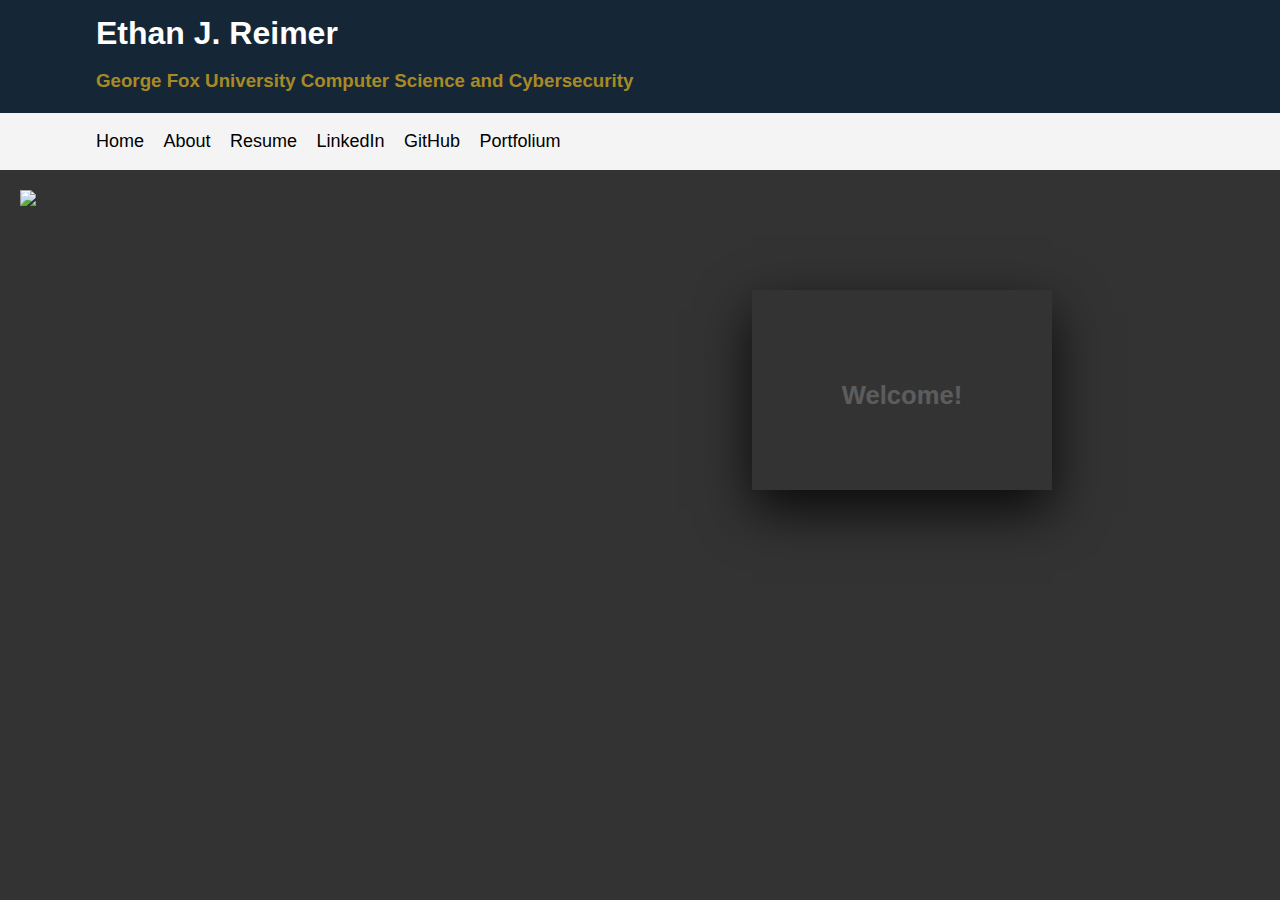
==== index.html @ fc9f885e "Big changes, all pages updated or removed" ====
<!DOCTYPE html>
<html lang="en">
    <head>
        <title>Ethan J. Reimer</title>
        <meta charset="utf-8">
        <link rel="stylesheet" type="text/css" href="css/index.css">
    </head>

    <body>
        <header id="main-header">
            <div class="container">
                <h1 class="page-title">Ethan J. Reimer</h1>
                <h3 class="page-description"><a href="https://www.georgefox.edu/" target="_blank">George Fox University</a> <a href="https://www.georgefox.edu/college-admissions/academics/major/computer-science.html" target="_blank">Computer Science</a> and <a href="https://www.georgefox.edu/college-admissions/academics/major/cyber-security-concentration.html" target="_blank">Cybersecurity</a></h3>
            </div>
        </header>

        <!-- Navigation Bar of internal and external links-->
        <nav id="navbar">
            <div class="container">
                <ul>
                    <li><a href="#">Home</a></li>
                    <li><a href="AboutMe.html">About</a></li>
                    <li><a href="documents/ereimer_Resume.pdf" target="_blank">Resume</a></li>
                    <!-- <li><a href="Projects.html">Projects</a></li> -->
                    <li><a href="https://www.linkedin.com/in/ethan-reimer-0487a9178/" target="_blank">LinkedIn</a></li>
                    <li><a href="https://github.com/ereimer18" target="_blank">GitHub</a></li>
                    <li><a href="https://portfolium.com/EthanReimer" target="_blank">Portfolium</a></li>
                </ul>
            </div>
        </nav>

        <main class="main_content">
            <div class="profile">
                <img id="image" src="images/profile.JPG">
            </div>
            <div class="sidebar">
                <div class="card">
                    <div class="face face1">
                        <div class="content">
                            <h3>Welcome!</h3>
                        </div>
                    </div> <!-- /face -->
                    <div class="face face2">
                        <div class="content">
                            <p>I will be updating this page as I am learning new web development skills in the coming weeks! 
                                Feel free to explore now and learn about who I am,
                                and I encourage you to check back soon for new content and features!</p>
                            <!-- <a href="#">Read More</a> -->
                            <!-- <a href=""><img src="images/instagram.png"></a> -->
                        </div>
                    </div> <!-- /face -->
                </div>
            </div>
        </main>

    </body>
</html>
---- css/index.css ----
body {
    background-color: #333;
    color: #fff;
    font-family: Arial, Helvetica, sans-serif;
    font-size: 1em;
    line-height: 1.6em;
    min-height: 100%;
    margin: 0;

    display: flex;
    flex-direction: column;
}

.container {
    width: 85%;
    margin: auto;
    overflow: hidden;
}

header {
    background-color: #152736;
    color: #fff;
}

header .page-description {
    color: #a88a25;
}

header .page-description a{
    color: #a88a25;
    text-decoration: none;
}

header .page-description a:hover a:visited{
    color: #a88a25;
}

/* NAVIGATION BAR */

#navbar {
    background-color: #f4f4f4;
    color: #333;
}

#navbar ul {
    padding: 0;
    list-style: none;
}

#navbar li {
    display: inline;
}

#navbar a {
    color: #000;
    text-decoration: none;
    font-size: 18px;
    padding-right: 15px;
}

#navbar a:hover {
    text-decoration: underline;
}

#navbar a:visited {
    color: #000;
}

.main_content {
    display: flex;
    flex-wrap: wrap;
    margin-top: 20px;
    margin-left: 20px;
    margin-bottom: 20px;
    box-sizing: border-box;
    position: relative;
    color: #000;
}

.profile {
    float: left;
    display: flex;
    width: 40%;
}

.profile #image {
    width: 100%;
}

.sidebar {
    display: flex;
    justify-content: center;
    align-items: center;
    float: right;
    box-sizing: border-box;
    width: 60%;
    position: relative;
}

.sidebar .card{
    position: relative;
    cursor: pointer;
}

.sidebar .card .face{
    width: 300px;
    height: 200px;
    transition: 0.5s;
}

.sidebar .card .face.face1{
    position: relative;
    background: #333;
    display: flex;
    justify-content: center;
    align-items: center;
    z-index: 1;
    transform: translateY(50%);
}

.sidebar .card:hover .face.face1{
    background: #d80a36;
    transform: translateY(0);
}

.sidebar .card .face.face1 .content {
    opacity: 0.2;
    transition: 0.5s;
}

.sidebar .card:hover .face.face1 .content {
    opacity: 1;
}

.sidebar .card .face.face1 .content img{
    max-width: 100px;
}

.sidebar .card .face.face1 .content h3{
    margin: 10px 0 0;
    padding: 0;
    color: #fff;
    text-align: center;
    font-size: 1.6em;
}

.sidebar .card .face.face2{
    position: relative;
    background: #fff;
    display: flex;
    justify-content: center;
    align-items: center;
    padding: 20px;
    box-sizing: border-box;
    box-shadow: 0 20px 50px rgba(0, 0, 0, 0.8);
    transform: translateY(-50%);
}

.sidebar .card:hover .face.face2{
    transform: translateY(0);
}

/* .sidebar .card .face.face2 .content a{
    
} */

.sidebar .card .face.face2 .content p{
    margin: 0;
    padding: 0;
}

.sidebar .card .face.face2 .content a{
    margin: 15px 0 0;
    display: inline-block;
    text-decoration: none;
    font-weight: 900;
    color: #333;
    padding: 5px;
    border: 1px solid #333;
}

.sidebar .card .face.face2 .content a:hover{
    background: #333;
    color: #fff;
}
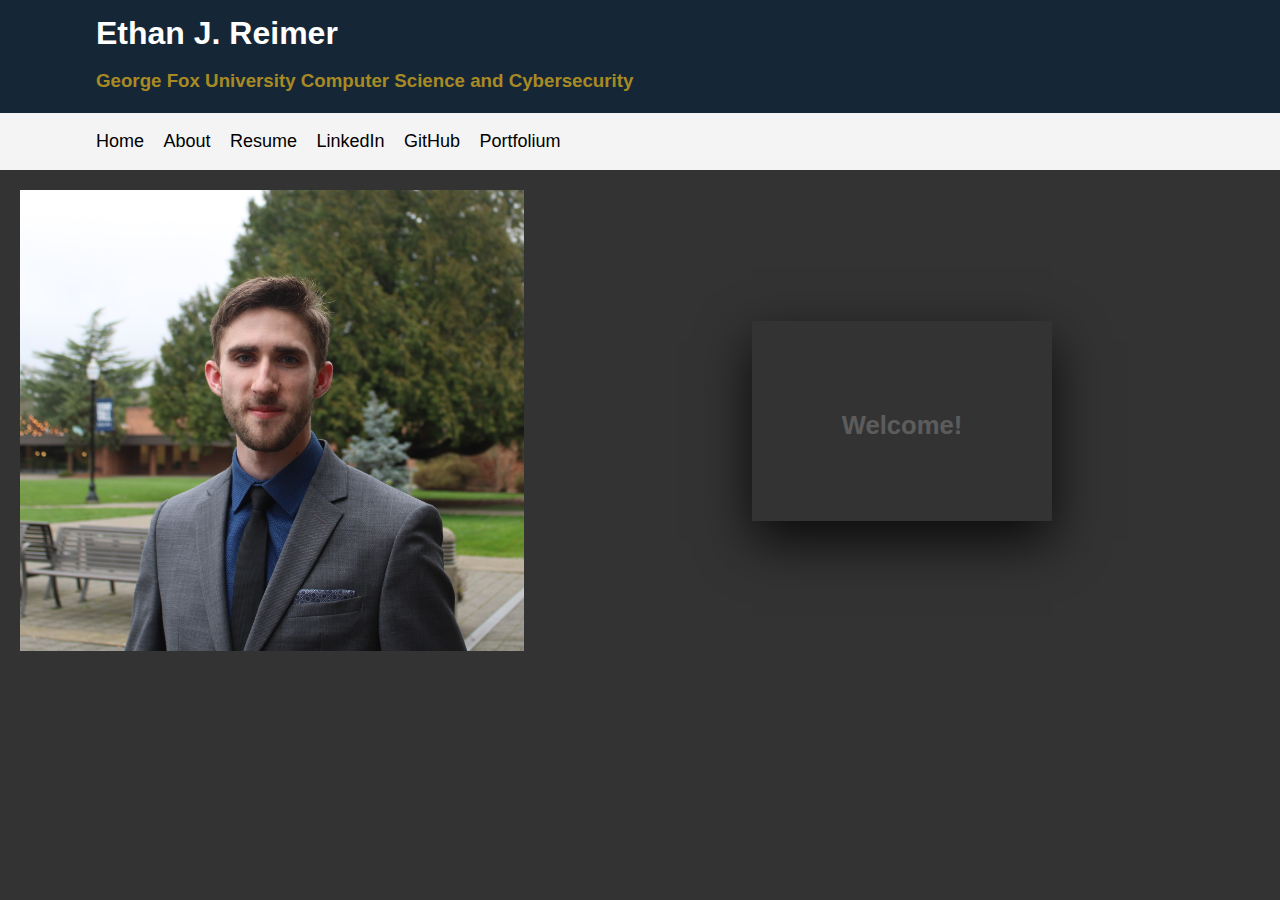
==== commit 7bbc0a48: "Update profile.jpg" ====
--- a/index.html
+++ b/index.html
@@ -31,7 +31,7 @@
 
         <main class="main_content">
             <div class="profile">
-                <img id="image" src="images/profile.JPG">
+                <img id="image" src="images/profile.jpg">
             </div>
             <div class="sidebar">
                 <div class="card">
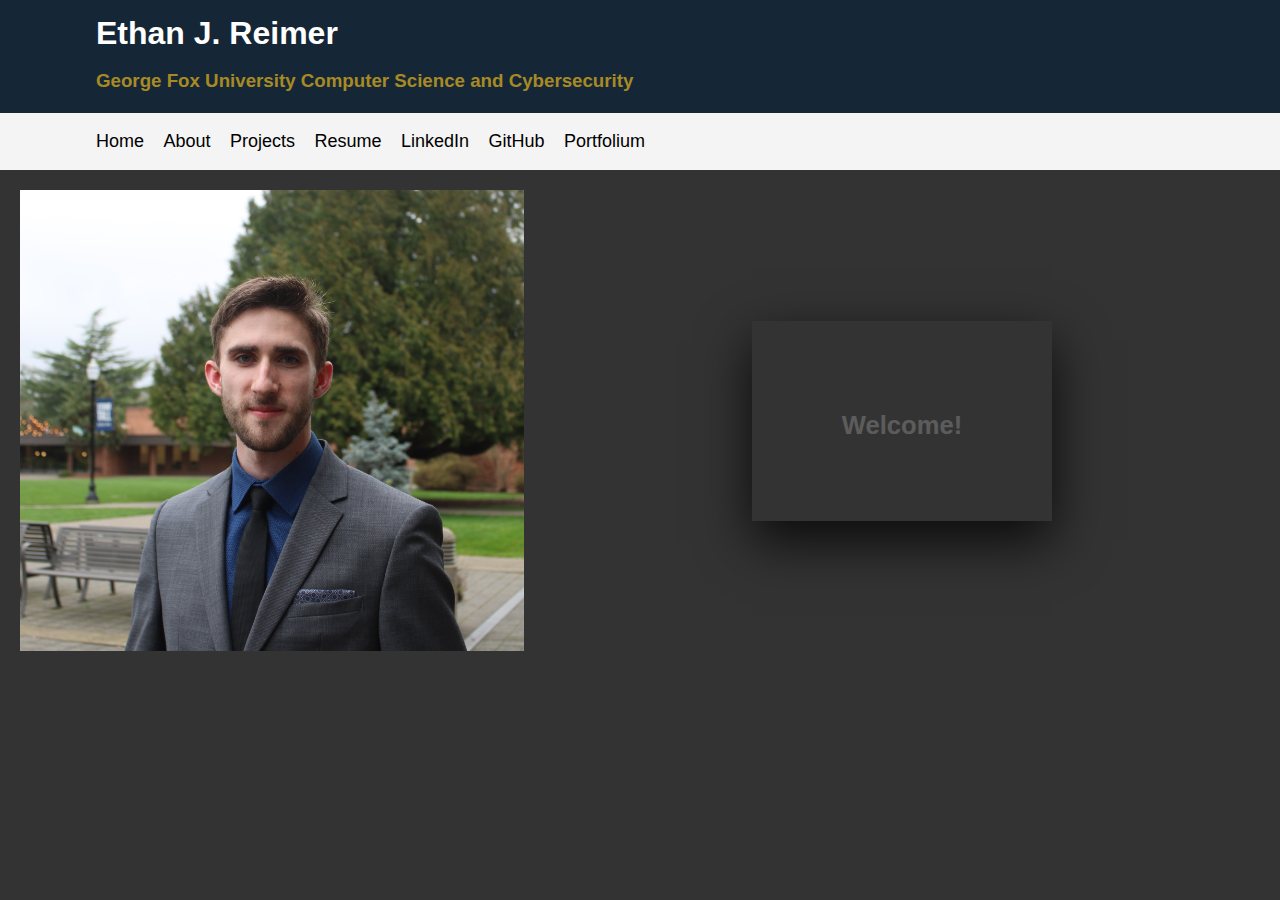
==== commit e4cc5590: "Projects Page" ====
--- a/index.html
+++ b/index.html
@@ -20,9 +20,9 @@
                 <ul>
                     <li><a href="#">Home</a></li>
                     <li><a href="AboutMe.html">About</a></li>
+                    <li><a href="Projects.html">Projects</a></li>
                     <li><a href="documents/ereimer_Resume.pdf" target="_blank">Resume</a></li>
-                    <!-- <li><a href="Projects.html">Projects</a></li> -->
-                    <li><a href="https://www.linkedin.com/in/ethan-reimer-0487a9178/" target="_blank">LinkedIn</a></li>
+                    <li><a href="https://www.linkedin.com/in/ethanreimer/" target="_blank">LinkedIn</a></li>
                     <li><a href="https://github.com/ereimer18" target="_blank">GitHub</a></li>
                     <li><a href="https://portfolium.com/EthanReimer" target="_blank">Portfolium</a></li>
                 </ul>
@@ -42,11 +42,9 @@
                     </div> <!-- /face -->
                     <div class="face face2">
                         <div class="content">
-                            <p>I will be updating this page as I am learning new web development skills in the coming weeks! 
-                                Feel free to explore now and learn about who I am,
+                            <p>Feel free to explore and learn about who I am, 
                                 and I encourage you to check back soon for new content and features!</p>
-                            <!-- <a href="#">Read More</a> -->
-                            <!-- <a href=""><img src="images/instagram.png"></a> -->
+                                <a id="contact_btn" href="mailto: ereimer18@georgefox.edu">Contact Me</a>
                         </div>
                     </div> <!-- /face -->
                 </div>
--- a/css/index.css
+++ b/css/index.css
@@ -184,3 +184,6 @@
     color: #fff;
 }
 
+#contact_btn {
+    font-size: 1em;
+}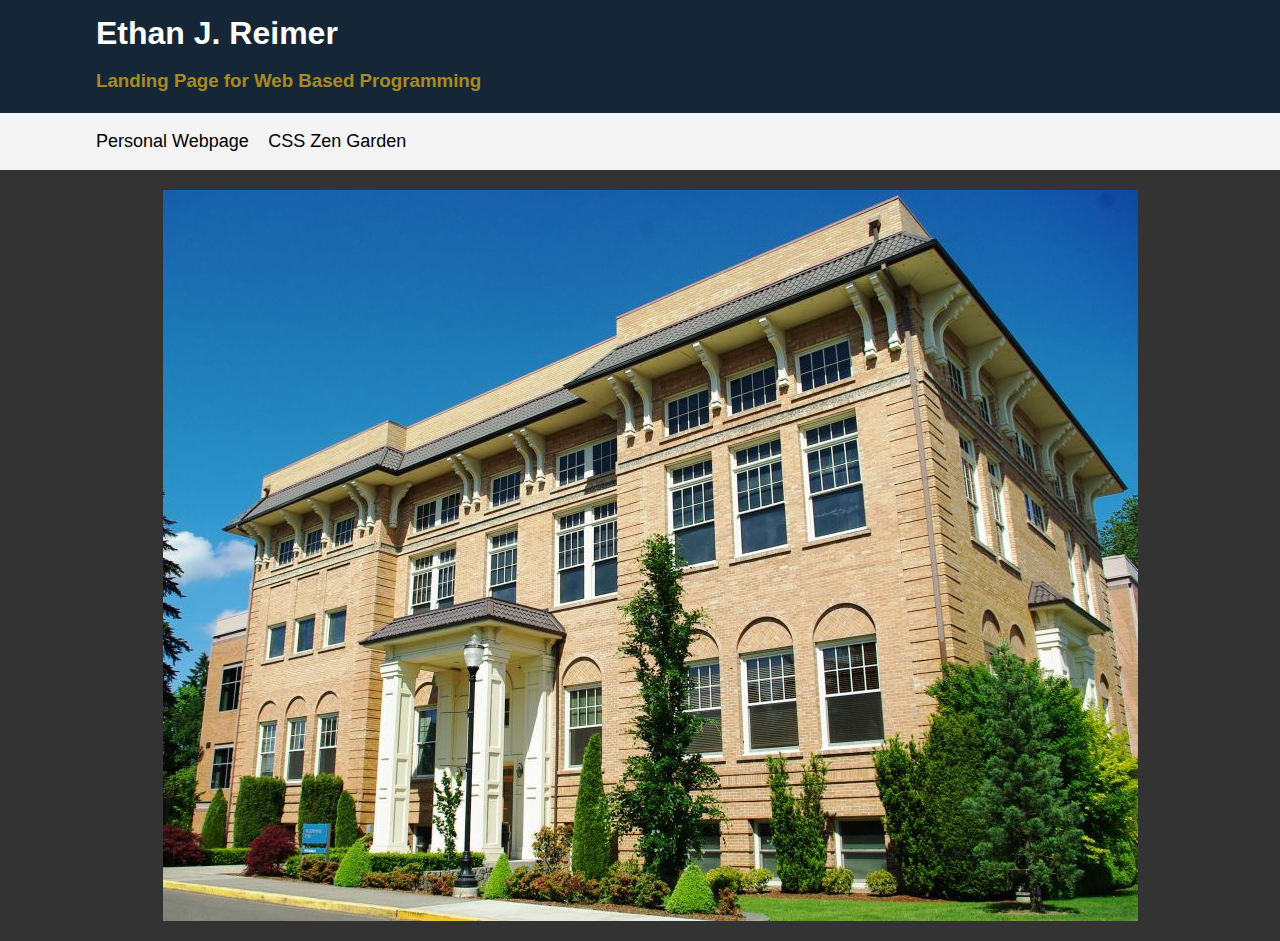
==== commit 8ead2ed0: "css zen garden, add landing site" ====
--- a/index.html
+++ b/index.html
@@ -1,55 +1,35 @@
 <!DOCTYPE html>
 <html lang="en">
-    <head>
-        <title>Ethan J. Reimer</title>
-        <meta charset="utf-8">
-        <link rel="stylesheet" type="text/css" href="css/index.css">
-    </head>
+<head>
+    <title>Landing Page</title>
+    <meta charset="utf-8"/>
+    <link rel="stylesheet" type="text/css" href="css/index.css">
+</head>
 
-    <body>
-        <header id="main-header">
-            <div class="container">
-                <h1 class="page-title">Ethan J. Reimer</h1>
-                <h3 class="page-description"><a href="https://www.georgefox.edu/" target="_blank">George Fox University</a> <a href="https://www.georgefox.edu/college-admissions/academics/major/computer-science.html" target="_blank">Computer Science</a> and <a href="https://www.georgefox.edu/college-admissions/academics/major/cyber-security-concentration.html" target="_blank">Cybersecurity</a></h3>
-            </div>
-        </header>
+<body>
+    <header id="main-header">
+        <div class="container">
+            <h1 class="page-title">Ethan J. Reimer</h1>
+            <h3 class="page-description">Landing Page for Web Based Programming</h3>
+        </div>
+    </header>
 
-        <!-- Navigation Bar of internal and external links-->
-        <nav id="navbar">
-            <div class="container">
-                <ul>
-                    <li><a href="#">Home</a></li>
-                    <li><a href="AboutMe.html">About</a></li>
-                    <li><a href="Projects.html">Projects</a></li>
-                    <li><a href="documents/ereimer_Resume.pdf" target="_blank">Resume</a></li>
-                    <li><a href="https://www.linkedin.com/in/ethanreimer/" target="_blank">LinkedIn</a></li>
-                    <li><a href="https://github.com/ereimer18" target="_blank">GitHub</a></li>
-                    <li><a href="https://portfolium.com/EthanReimer" target="_blank">Portfolium</a></li>
-                </ul>
-            </div>
-        </nav>
+    <!-- Navigation Bar of internal and external links-->
+    <nav id="navbar">
+        <div class="container">
+            <ul>
+                <li><a href="home.html">Personal Webpage</a></li>
+                <li><a href="zen_garden.html">CSS Zen Garden</a></li>
+            </ul>
+        </div>
+    </nav>
 
-        <main class="main_content">
-            <div class="profile">
-                <img id="image" src="images/profile.jpg">
-            </div>
-            <div class="sidebar">
-                <div class="card">
-                    <div class="face face1">
-                        <div class="content">
-                            <h3>Welcome!</h3>
-                        </div>
-                    </div> <!-- /face -->
-                    <div class="face face2">
-                        <div class="content">
-                            <p>Feel free to explore and learn about who I am, 
-                                and I encourage you to check back soon for new content and features!</p>
-                                <a id="contact_btn" href="mailto: ereimer18@georgefox.edu">Contact Me</a>
-                        </div>
-                    </div> <!-- /face -->
-                </div>
-            </div>
-        </main>
+    <main class="main_content">
+        <img src="images/georgefox.jpg" alt="george fox university">
+    </main>
 
-    </body>
-</html>+
+    
+</body>
+</html>
+
--- a/css/index.css
+++ b/css/index.css
@@ -66,124 +66,29 @@
     color: #000;
 }
 
-.main_content {
+main {
     display: flex;
-    flex-wrap: wrap;
+    justify-content: center;
     margin-top: 20px;
     margin-left: 20px;
     margin-bottom: 20px;
     box-sizing: border-box;
-    position: relative;
-    color: #000;
-}
-
-.profile {
-    float: left;
-    display: flex;
-    width: 40%;
-}
-
-.profile #image {
-    width: 100%;
-}
-
-.sidebar {
-    display: flex;
-    justify-content: center;
-    align-items: center;
-    float: right;
-    box-sizing: border-box;
-    width: 60%;
-    position: relative;
-}
-
-.sidebar .card{
-    position: relative;
-    cursor: pointer;
-}
-
-.sidebar .card .face{
-    width: 300px;
-    height: 200px;
-    transition: 0.5s;
-}
-
-.sidebar .card .face.face1{
-    position: relative;
-    background: #333;
-    display: flex;
-    justify-content: center;
-    align-items: center;
-    z-index: 1;
-    transform: translateY(50%);
-}
-
-.sidebar .card:hover .face.face1{
-    background: #d80a36;
-    transform: translateY(0);
-}
-
-.sidebar .card .face.face1 .content {
-    opacity: 0.2;
-    transition: 0.5s;
-}
-
-.sidebar .card:hover .face.face1 .content {
-    opacity: 1;
-}
-
-.sidebar .card .face.face1 .content img{
-    max-width: 100px;
-}
-
-.sidebar .card .face.face1 .content h3{
-    margin: 10px 0 0;
-    padding: 0;
-    color: #fff;
-    text-align: center;
-    font-size: 1.6em;
-}
-
-.sidebar .card .face.face2{
-    position: relative;
-    background: #fff;
-    display: flex;
-    justify-content: center;
-    align-items: center;
-    padding: 20px;
-    box-sizing: border-box;
-    box-shadow: 0 20px 50px rgba(0, 0, 0, 0.8);
-    transform: translateY(-50%);
-}
-
-.sidebar .card:hover .face.face2{
-    transform: translateY(0);
-}
-
-/* .sidebar .card .face.face2 .content a{
-    
-} */
-
-.sidebar .card .face.face2 .content p{
-    margin: 0;
-    padding: 0;
-}
-
-.sidebar .card .face.face2 .content a{
-    margin: 15px 0 0;
-    display: inline-block;
-    text-decoration: none;
-    font-weight: 900;
-    color: #333;
-    padding: 5px;
-    border: 1px solid #333;
-}
-
-.sidebar .card .face.face2 .content a:hover{
-    background: #333;
     color: #fff;
 }
 
-#contact_btn {
-    font-size: 1em;
-}+.display {
+    float: right;
+    width: 30%;
+}
+
+.display #image {
+    width: 90%;
+}
+
+a, a:visited {
+    color: #fff;
+}
+
+a:hover {
+    color: darkcyan;
+}
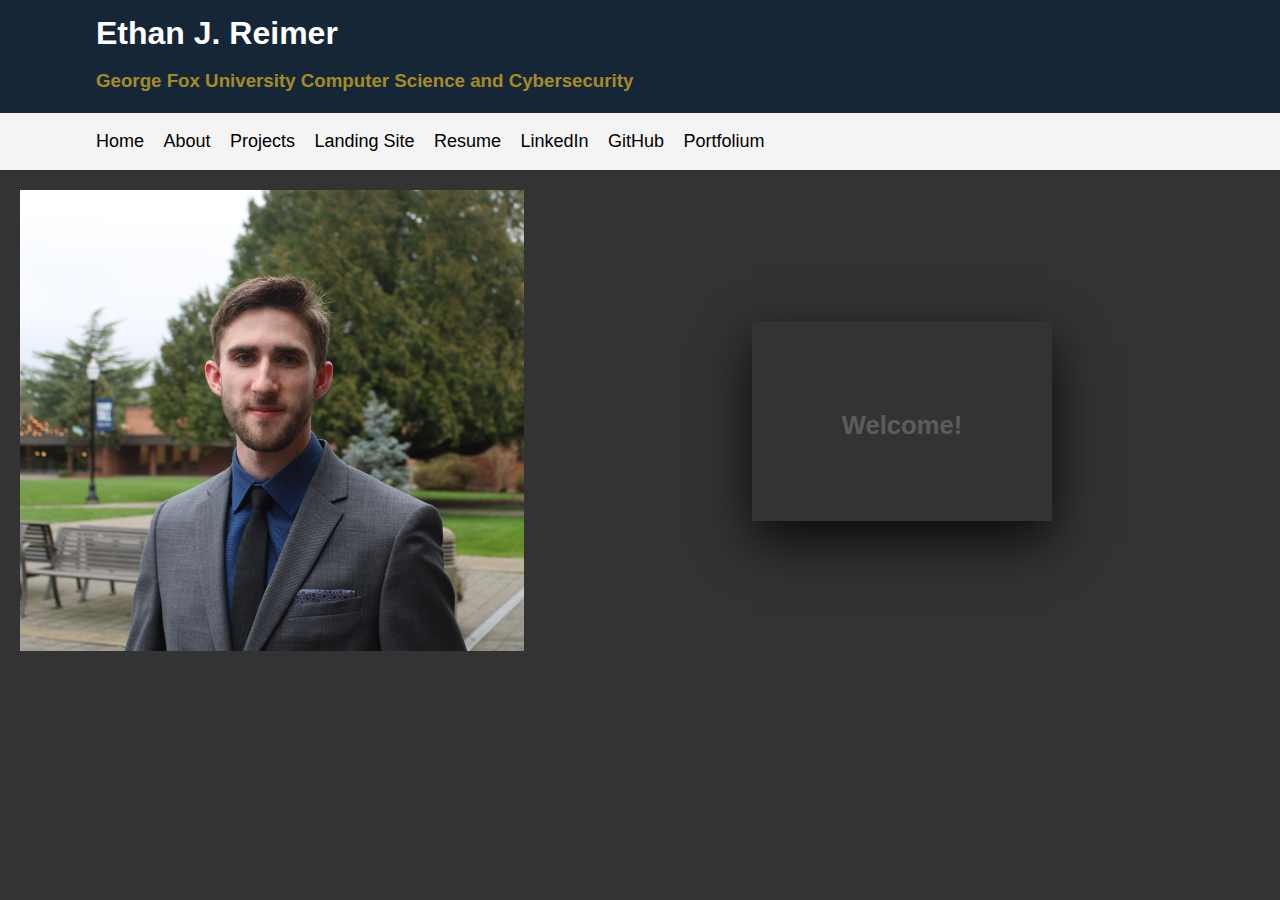
==== commit ff433e97: "Update resume" ====
--- a/index.html
+++ b/index.html
@@ -1,35 +1,56 @@
 <!DOCTYPE html>
 <html lang="en">
-<head>
-    <title>Landing Page</title>
-    <meta charset="utf-8"/>
-    <link rel="stylesheet" type="text/css" href="css/index.css">
-</head>
+    <head>
+        <title>Ethan J. Reimer</title>
+        <meta charset="utf-8">
+        <link rel="stylesheet" type="text/css" href="css/index.css">
+    </head>
 
-<body>
-    <header id="main-header">
-        <div class="container">
-            <h1 class="page-title">Ethan J. Reimer</h1>
-            <h3 class="page-description">Landing Page for Web Based Programming</h3>
-        </div>
-    </header>
+    <body>
+        <header id="main-header">
+            <div class="container">
+                <h1 class="page-title">Ethan J. Reimer</h1>
+                <h3 class="page-description"><a href="https://www.georgefox.edu/" target="_blank">George Fox University</a> <a href="https://www.georgefox.edu/college-admissions/academics/major/computer-science.html" target="_blank">Computer Science</a> and <a href="https://www.georgefox.edu/college-admissions/academics/major/cyber-security-concentration.html" target="_blank">Cybersecurity</a></h3>
+            </div>
+        </header>
 
-    <!-- Navigation Bar of internal and external links-->
-    <nav id="navbar">
-        <div class="container">
-            <ul>
-                <li><a href="home.html">Personal Webpage</a></li>
-                <li><a href="zen_garden.html">CSS Zen Garden</a></li>
-            </ul>
-        </div>
-    </nav>
+        <!-- Navigation Bar of internal and external links-->
+        <nav id="navbar">
+            <div class="container">
+                <ul>
+                    <li><a href="#">Home</a></li>
+                    <li><a href="AboutMe.html">About</a></li>
+                    <li><a href="Projects.html">Projects</a></li>
+                    <li><a href="landing.html">Landing Site</a></li>
+                    <li><a href="documents/ereimer_Resume.pdf" target="_blank">Resume</a></li>
+                    <li><a href="https://www.linkedin.com/in/ethanreimer/" target="_blank">LinkedIn</a></li>
+                    <li><a href="https://github.com/ereimer18" target="_blank">GitHub</a></li>
+                    <li><a href="https://portfolium.com/EthanReimer" target="_blank">Portfolium</a></li>
+                </ul>
+            </div>
+        </nav>
 
-    <main class="main_content">
-        <img src="images/georgefox.jpg" alt="george fox university">
-    </main>
+        <main class="main_content">
+            <div class="profile">
+                <img id="image" src="images/profile.jpg" alt="profile">
+            </div>
+            <div class="sidebar">
+                <div class="card">
+                    <div class="face face1">
+                        <div class="content">
+                            <h3>Welcome!</h3>
+                        </div>
+                    </div> <!-- /face -->
+                    <div class="face face2">
+                        <div class="content">
+                            <p>Feel free to explore and learn about who I am, 
+                                and I encourage you to check back soon for new content and features!</p>
+                                <a id="contact_btn" href="mailto:ereimer18@georgefox.edu">Contact Me</a>
+                        </div>
+                    </div> <!-- /face -->
+                </div>
+            </div>
+        </main>
 
-
-    
-</body>
-</html>
-
+    </body>
+</html>--- a/css/index.css
+++ b/css/index.css
@@ -66,29 +66,124 @@
     color: #000;
 }
 
-main {
+.main_content {
     display: flex;
-    justify-content: center;
+    flex-wrap: wrap;
     margin-top: 20px;
     margin-left: 20px;
     margin-bottom: 20px;
     box-sizing: border-box;
+    position: relative;
+    color: #000;
+}
+
+.profile {
+    float: left;
+    display: flex;
+    width: 40%;
+}
+
+.profile #image {
+    width: 100%;
+}
+
+.sidebar {
+    display: flex;
+    justify-content: center;
+    align-items: center;
+    float: right;
+    box-sizing: border-box;
+    width: 60%;
+    position: relative;
+}
+
+.sidebar .card{
+    position: relative;
+    cursor: pointer;
+}
+
+.sidebar .card .face{
+    width: 300px;
+    height: 200px;
+    transition: 0.5s;
+}
+
+.sidebar .card .face.face1{
+    position: relative;
+    background: #333;
+    display: flex;
+    justify-content: center;
+    align-items: center;
+    z-index: 1;
+    transform: translateY(50%);
+}
+
+.sidebar .card:hover .face.face1{
+    background: #d80a36;
+    transform: translateY(0);
+}
+
+.sidebar .card .face.face1 .content {
+    opacity: 0.2;
+    transition: 0.5s;
+}
+
+.sidebar .card:hover .face.face1 .content {
+    opacity: 1;
+}
+
+.sidebar .card .face.face1 .content img{
+    max-width: 100px;
+}
+
+.sidebar .card .face.face1 .content h3{
+    margin: 10px 0 0;
+    padding: 0;
+    color: #fff;
+    text-align: center;
+    font-size: 1.6em;
+}
+
+.sidebar .card .face.face2{
+    position: relative;
+    background: #fff;
+    display: flex;
+    justify-content: center;
+    align-items: center;
+    padding: 20px;
+    box-sizing: border-box;
+    box-shadow: 0 20px 50px rgba(0, 0, 0, 0.8);
+    transform: translateY(-50%);
+}
+
+.sidebar .card:hover .face.face2{
+    transform: translateY(0);
+}
+
+/* .sidebar .card .face.face2 .content a{
+    
+} */
+
+.sidebar .card .face.face2 .content p{
+    margin: 0;
+    padding: 0;
+}
+
+.sidebar .card .face.face2 .content a{
+    margin: 15px 0 0;
+    display: inline-block;
+    text-decoration: none;
+    font-weight: 900;
+    color: #333;
+    padding: 5px;
+    border: 1px solid #333;
+}
+
+.sidebar .card .face.face2 .content a:hover{
+    background: #333;
     color: #fff;
 }
 
-.display {
-    float: right;
-    width: 30%;
-}
-
-.display #image {
-    width: 90%;
-}
-
-a, a:visited {
-    color: #fff;
-}
-
-a:hover {
-    color: darkcyan;
-}
+#contact_btn {
+    font-size: 1em;
+}